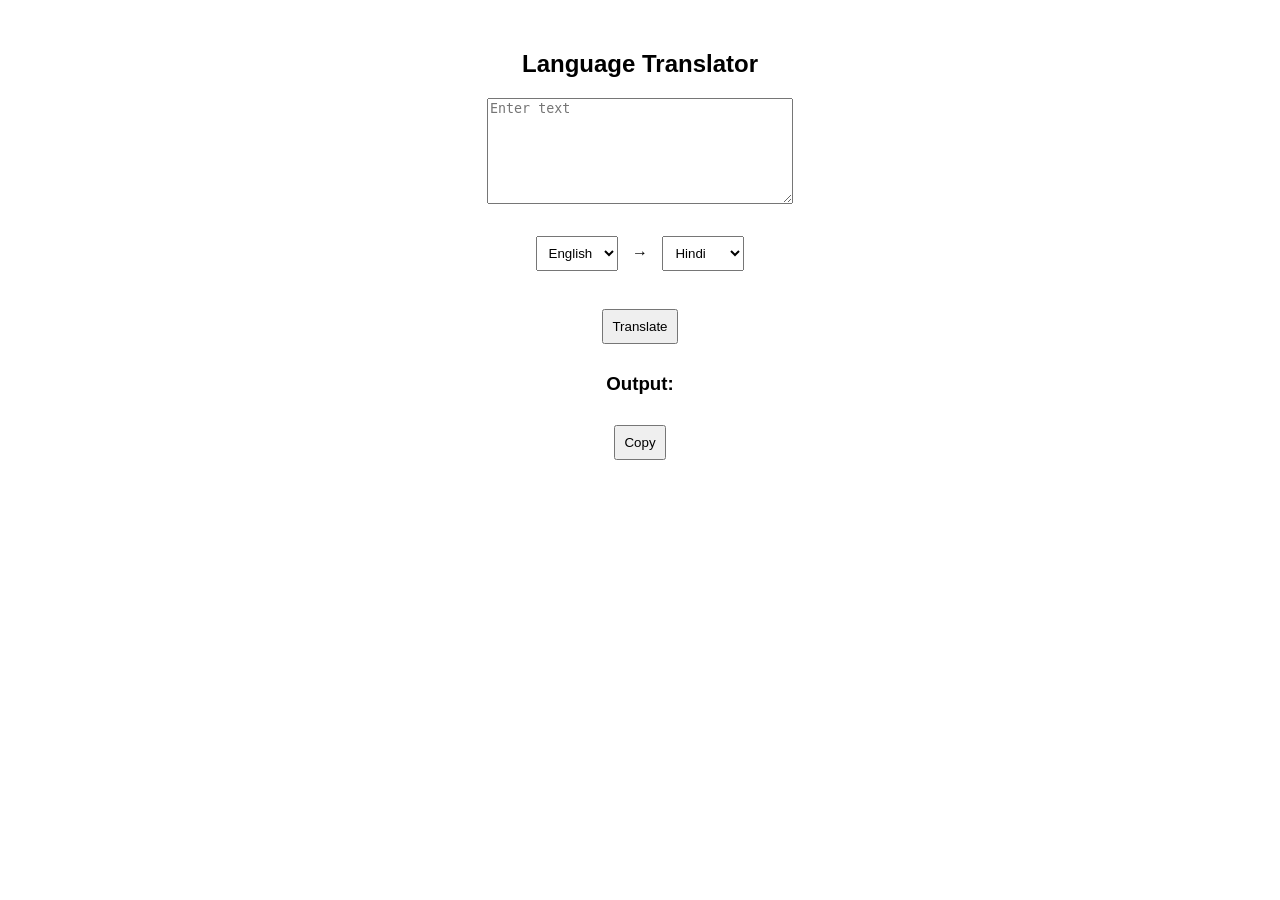
==== index.html @ 83a8c387 "Add files via upload" ====
<!DOCTYPE html>
<html>
<head>
  <title>Translator App</title>
  <link rel="stylesheet" href="style.css">
</head>
<body>

  <h2>Language Translator</h2>

  <textarea id="inputText" placeholder="Enter text"></textarea>

  <br><br>

  <select id="sourceLang">
    <option value="en">English</option>
    <option value="hi">Hindi</option>
  </select>

  →

  <select id="targetLang">
    <option value="hi">Hindi</option>
    <option value="en">English</option>
  </select>

  <br><br>

  <button onclick="translateText()">Translate</button>

  <h3>Output:</h3>
  <div id="output"></div>

  <button onclick="copyText()">Copy</button>

  <script src="script.js"></script>
</body>
</html>
---- style.css ----
body {
  font-family: Arial;
  text-align: center;
  margin-top: 50px;
}

textarea {
  width: 300px;
  height: 100px;
}

select, button {
  margin: 10px;
  padding: 8px;
}

#output {
  margin-top: 20px;
  font-size: 18px;
  color: green;
}
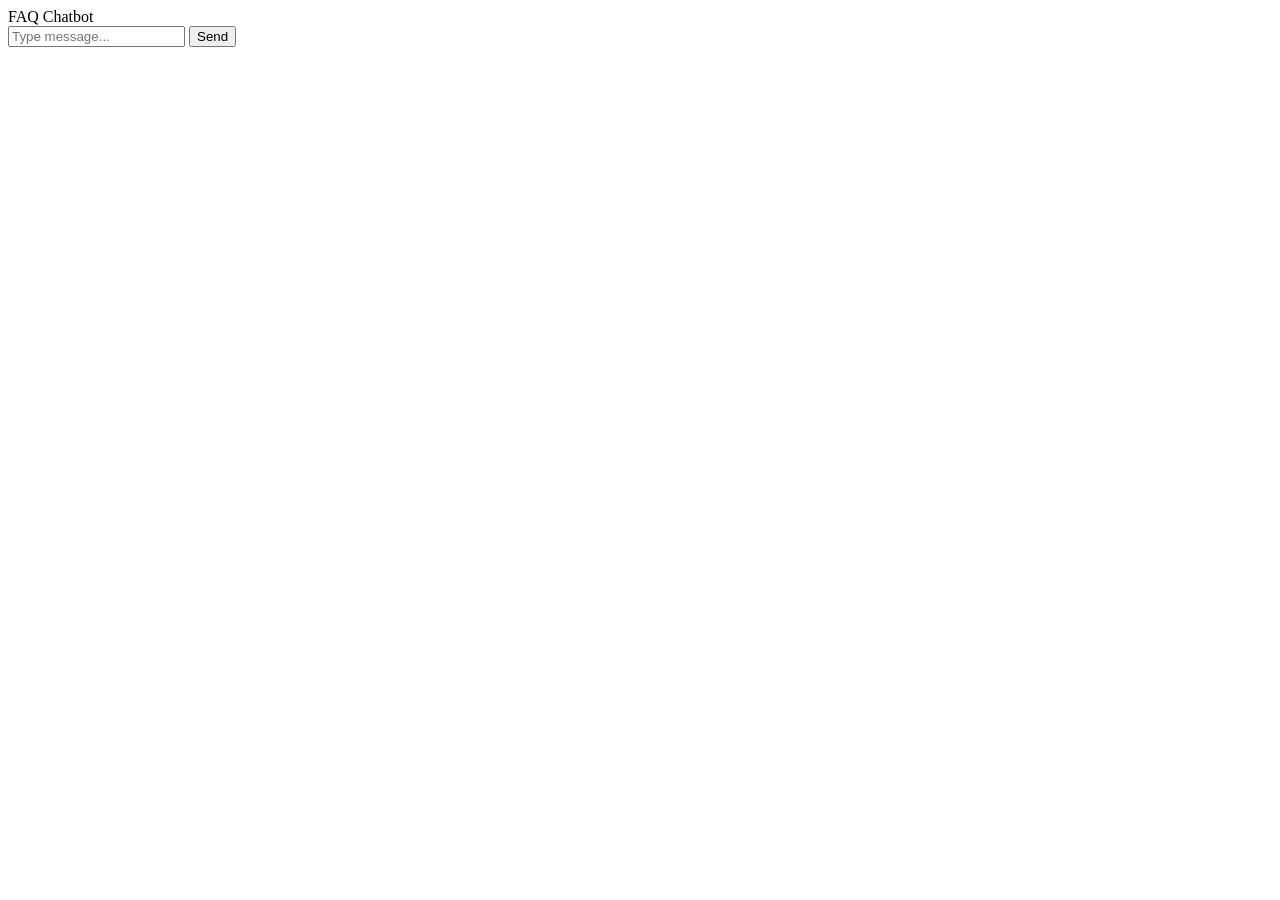
==== commit ebb39d85: "Add files via upload" ====
--- a/index.html
+++ b/index.html
@@ -1,38 +1,53 @@
 <!DOCTYPE html>
 <html>
 <head>
-  <title>Translator App</title>
-  <link rel="stylesheet" href="style.css">
+    <title>FAQ Chatbot</title>
+    <link rel="stylesheet" href="/static/style.css">
 </head>
 <body>
 
-  <h2>Language Translator</h2>
+<div class="chat-container">
+    <div class="header">FAQ Chatbot</div>
 
-  <textarea id="inputText" placeholder="Enter text"></textarea>
+    <div id="chat-box"></div>
 
-  <br><br>
+    <div class="input-area">
+        <input id="user-input" placeholder="Type message..." />
+        <button onclick="sendMessage()">Send</button>
+    </div>
+</div>
 
-  <select id="sourceLang">
-    <option value="en">English</option>
-    <option value="hi">Hindi</option>
-  </select>
+<script>
+async function sendMessage() {
+    let input = document.getElementById("user-input");
+    let msg = input.value;
 
-  →
+    if (!msg) return;
 
-  <select id="targetLang">
-    <option value="hi">Hindi</option>
-    <option value="en">English</option>
-  </select>
+    addMsg("You", msg);
+    input.value = "";
 
-  <br><br>
+    let res = await fetch("/chat", {
+        method: "POST",
+        headers: {"Content-Type": "application/json"},
+        body: JSON.stringify({message: msg})
+    });
 
-  <button onclick="translateText()">Translate</button>
+    let data = await res.json();
+    addMsg("Bot", data.response);
+}
 
-  <h3>Output:</h3>
-  <div id="output"></div>
+function addMsg(sender, text) {
+    let box = document.getElementById("chat-box");
+    let div = document.createElement("div");
 
-  <button onclick="copyText()">Copy</button>
+    div.className = sender === "You" ? "user-msg" : "bot-msg";
+    div.innerText = sender + ": " + text;
 
-  <script src="script.js"></script>
+    box.appendChild(div);
+    box.scrollTop = box.scrollHeight;
+}
+</script>
+
 </body>
 </html>
